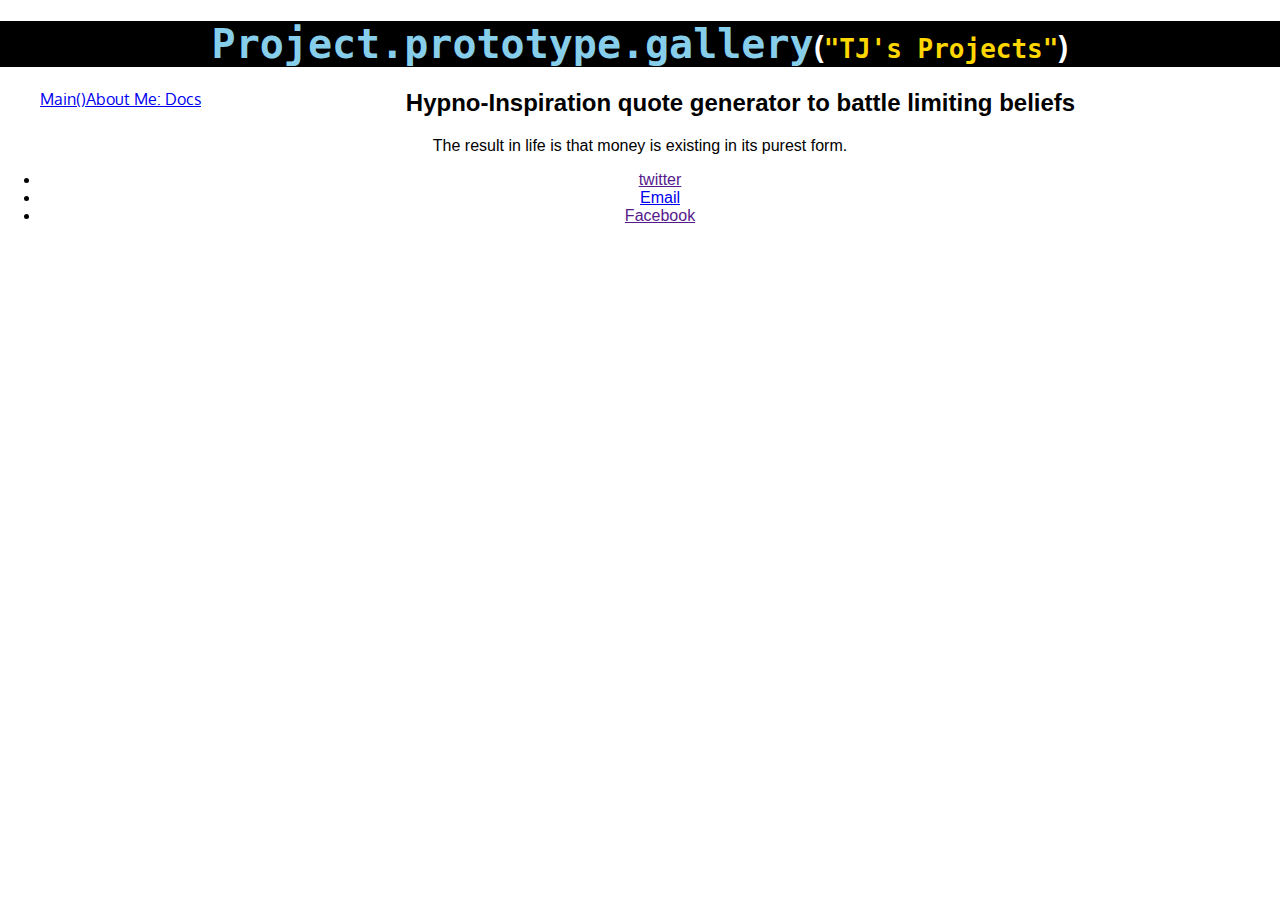
==== projects.html @ 490fb3e2 "new projects html file" ====
<!DOCTYPE HTML>
<html>
  <head>
    <title>Tomas J. Martinez Web Engineer | Personal Portfolio Website</title>
    <meta></meta>
    <link href="style.css" type="text/css" rel="stylesheet">
    <link rel="stylesheet" href="https://fonts.googleapis.com/css?family=Oxygen">
    <script type="text/javascript" src="./inspirational.js"></script>
  </head>
  <body>
    <header>
      <h1><code class="name-title">Project.prototype.gallery</code>(<code class="string">"TJ's Projects"</code>)</h1>
      <nav>
          <ul>
              <li><a href="./index.html">Main()</a></li>
              <li><a href="./about-me.html">About Me: Docs</a></li>
          </ul>
      </nav>
    </header>
    <main>
        <section>
            <div class="project">
                <h2>Hypno-Inspiration quote generator to battle limiting beliefs</h2>
                <blockquote>
                    <script>
                        document.write(inspireQuote.generateInspiration());
                    </script>
                </blockquote>
            </div>
        </section>
    </main>
    <footer>
        <div>
            <ul>
                <li><a href="">twitter</a></li>
                <li><a href="mailto:tmartinez1485@mpc.edu">Email</a></li>
                <li><a href="">Facebook</a></li>
            </ul>
        </div>
    </footer>
  </body>
</html>
---- style.css ----
@import url('https://fonts.googleapis.com/css2?family=Oxygen&display=swap');

body {
    text-align: center;
    margin: 0 auto;
    padding: 0;
    font-family:"Helvetica";
}

header {
    background-color:black;
    color:white;
    font-family:"Oxygen";
    margin: 0 auto;
}

#creative-title{
    text-align: left;
    max-width: 650px;
}

var{
    color:dodgerblue;
}

code {
    color:skyblue;
}

code.keyword {
    color:purple;
}

var.jsclass{
    color:mediumspringgreen;
    /*color:palegreen;*/
}

code.string{
    color:gold;
}

.name-title{
    font-size: 40px;
}

nav{
    margin-right: 0px;
    background-color:lightsteelblue;
}

nav li{
    float:left;
    color:indigo;
    list-style-type: none;
}

footer{
    background-image: url("./dark_stripes_@2X.png");
}
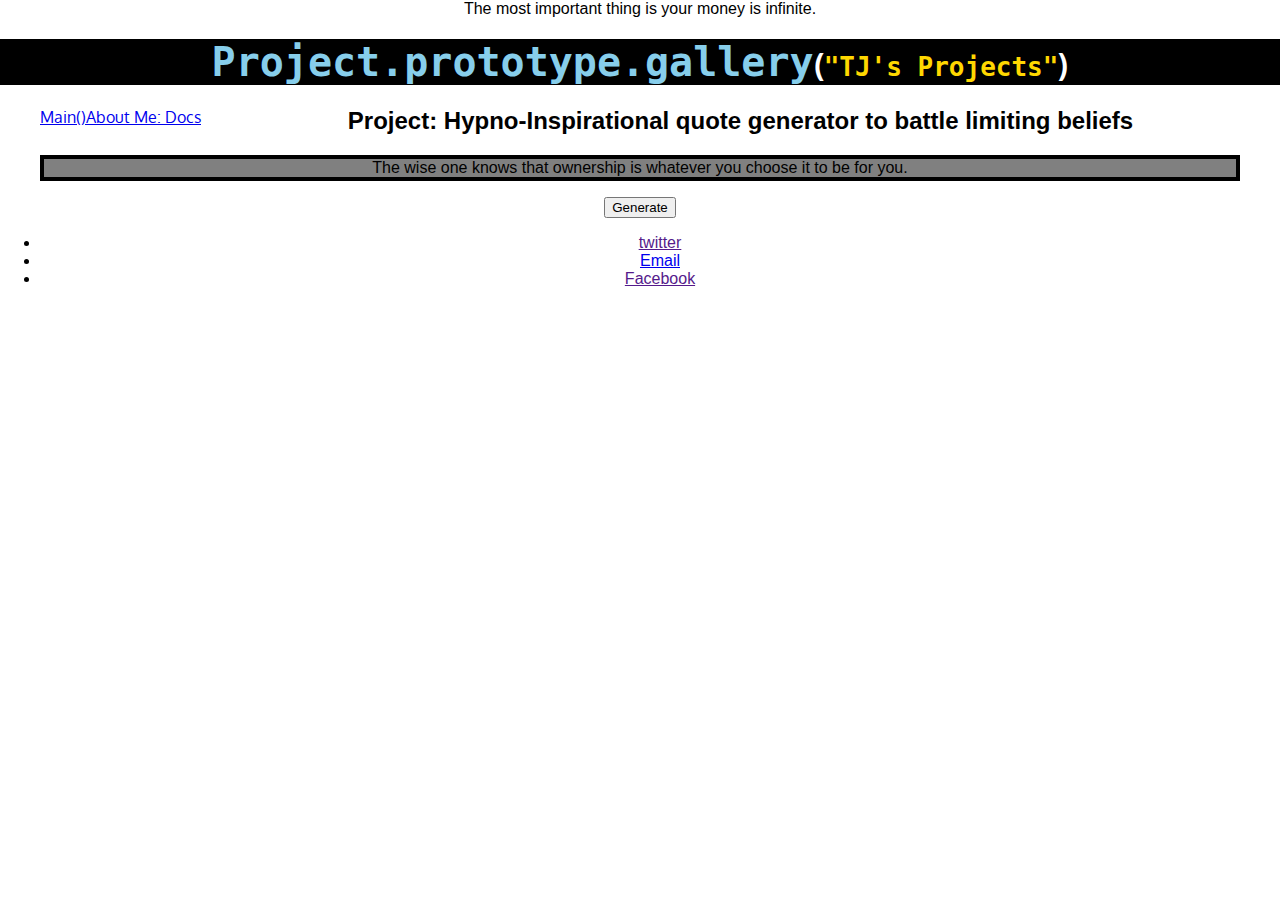
==== commit 7ea2d044: "attempt embedding js into button" ====
--- a/projects.html
+++ b/projects.html
@@ -20,12 +20,13 @@
     <main>
         <section>
             <div class="project">
-                <h2>Hypno-Inspiration quote generator to battle limiting beliefs</h2>
+                <h2>Project: Hypno-Inspirational quote generator to battle limiting beliefs</h2>
                 <blockquote>
                     <script>
                         document.write(inspireQuote.generateInspiration());
                     </script>
                 </blockquote>
+                <button onclick='inspireQuote.generateInspiration()'>Generate</button>
             </div>
         </section>
     </main>
@@ -33,7 +34,7 @@
         <div>
             <ul>
                 <li><a href="">twitter</a></li>
-                <li><a href="mailto:tmartinez1485@mpc.edu">Email</a></li>
+                <li><a href="mailto:">Email</a></li>
                 <li><a href="">Facebook</a></li>
             </ul>
         </div>
--- a/style.css
+++ b/style.css
@@ -57,4 +57,9 @@
 
 footer{
     background-image: url("./dark_stripes_@2X.png");
+}
+
+blockquote{
+    border: 4px solid black;
+    background-color:grey;
 }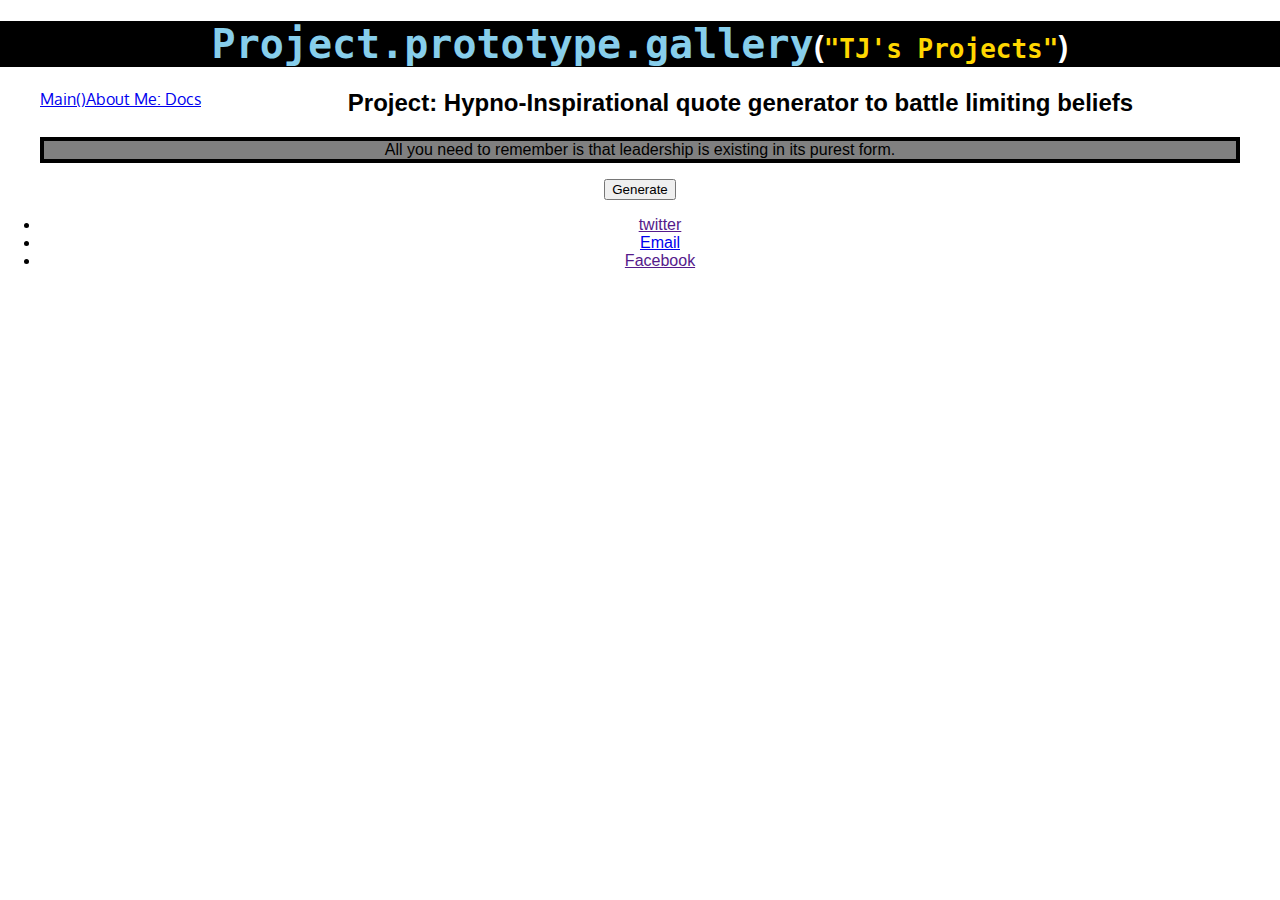
==== commit 7537a378: "integrate js code generator with html" ====
--- a/projects.html
+++ b/projects.html
@@ -21,12 +21,12 @@
         <section>
             <div class="project">
                 <h2>Project: Hypno-Inspirational quote generator to battle limiting beliefs</h2>
-                <blockquote>
+                <blockquote id="quote">
                     <script>
                         document.write(inspireQuote.generateInspiration());
                     </script>
                 </blockquote>
-                <button onclick='inspireQuote.generateInspiration()'>Generate</button>
+                <button onclick='inspireQuote.writeQuote()'>Generate</button>
             </div>
         </section>
     </main>
